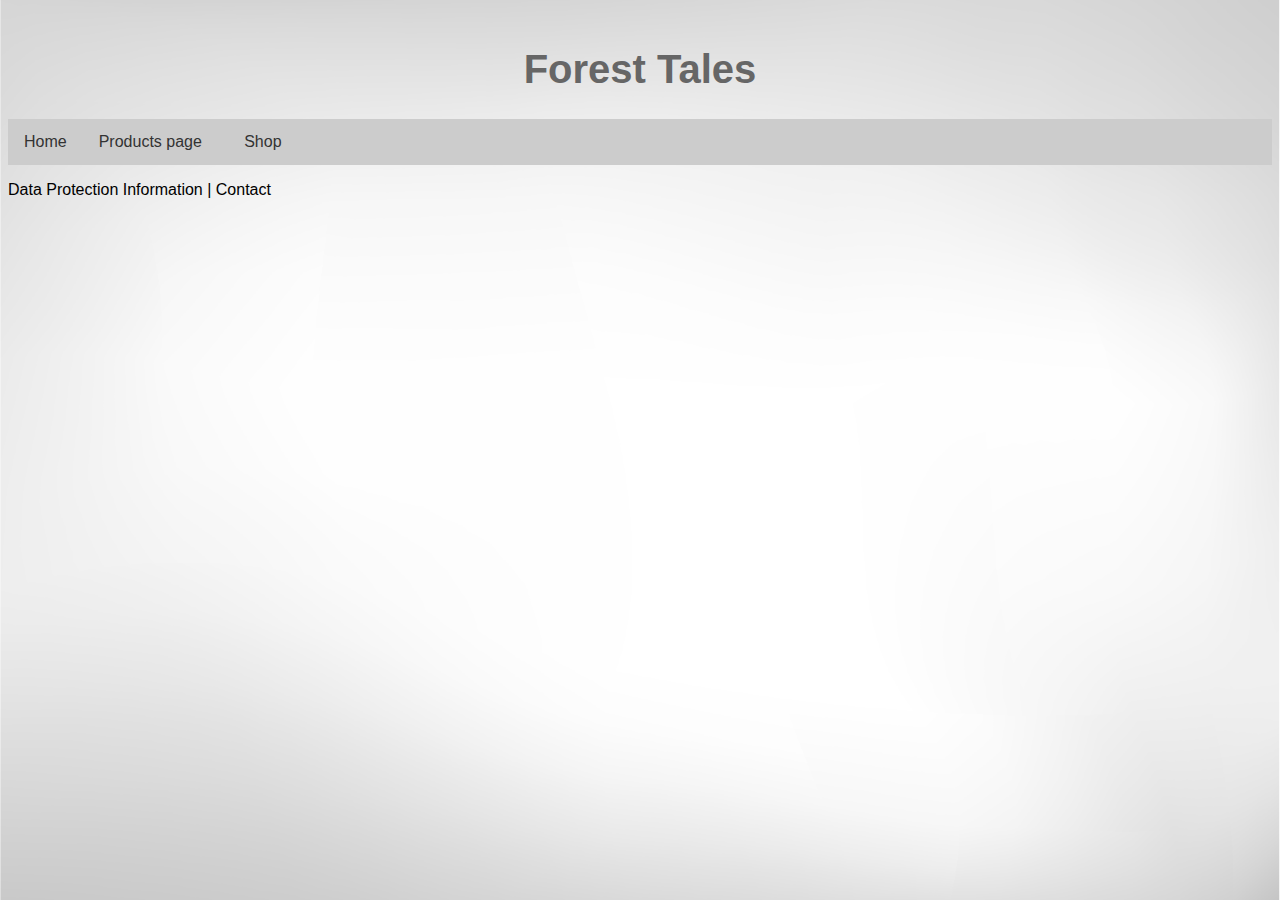
==== about.html @ a3e76242 "checkout form" ====
<!DOCTYPE html>
<html>

<head>
  <title>Our Stories</title>
  <meta charset="UTF-8" />
  <link rel="stylesheet" type="text/css" href="products.css">
</head>

<body>


  <header>
    <div id="header-content">
        <div>
            <h1>Forest Tales</h1>
        </div>
    </div>
</header>



  <div class="navbar">
    <a href="index.html">Home</a>
    <a href="products.html">Products page</a>
    <div class="dropdown">
      <button class="dropbtn">Shop
        <i class="fa fa-caret-down"></i>
      </button>
      <div class="dropdown-content">
        <a href="checkout-form.html">Shopping cart</a>
        <a href="#">FAQ Orders</a>
        <a href="#">Contact</a>
      </div> 
    </div>
  </div>

  <div>
  <div id="container"></div>

  <div><p>Data Protection Information | Contact</p></div>
</div>

  
</body>

</html>
---- products.css ----
body {
  font-family: sans-serif;
  background-image: url('images/simple.png');
  background-repeat: repeat;
  background-size: 100%;
}

header {
  width: 100%;
  text-align: center;
}

h1 {
  padding-top: 20px;
  color: #666666;
  font-size: 40px;
  transition: all 1s ease;
}

h1:hover {
  color: #333333;
  font-size: 60px;
}

.card {
  margin: 25px;
  margin-bottom: 30px;
  height: 400px;
  width: 600px;
  padding: 10px;
  padding-bottom: 60px;
  border: 10px;
  box-shadow: 0px 4px 20px rgba(0, 0, 0, 0.1);
}

#container {
  display: flex;
  justify-content: center;
  flex-wrap: wrap;
}

button {
  padding: 2px;
  margin: 10px 5px 20px 5px;
  height: 30px;
  width: 90px;
  border: none;
  outline: none;
  font-size: 12px;
  background-color: #CCCCCC;
  transition: all 1s ease;
}

button:hover {
  height: 35px;
  width: 120px;
  font-size: 16px;
  background-color: #D8D8D8;
}


/* Navbar container */
.navbar {
  overflow: hidden;
  background-color: #CCCCCC;
  font-family: Arial;
}

/* Navbar links */
.navbar a {
  float: left;
  font-size: 16px;
  color: #333333;
  text-align: center;
  padding: 14px 16px;
  text-decoration: none;
}

/* Container */
.dropdown {
  float: left;
  overflow: hidden;
}

/* Dropdown button */
.dropdown .dropbtn {
  font-size: 16px;
  border: none;
  outline: none;
  color: #333333;
  padding: 14px 16px;
  background-color: inherit;
  font-family: inherit; 
  margin: 0; 
}

.navbar a:hover, .dropdown:hover .dropbtn {
  background-color: #D8D8D8;
}

.dropdown-content {
  display: none;
  position: absolute;
  background-color: #f9f9f9;
  min-width: 160px;
  box-shadow: 0px 8px 16px 0px rgba(0,0,0,0.2);
  z-index: 1;
}

.dropdown-content a {
  float: none;
  color: black;
  padding: 12px 16px;
  text-decoration: none;
  display: block;
  text-align: left;
}

.dropdown-content a:hover {
  background-color: #ddd;
}

.dropdown:hover .dropdown-content {
  display: block;
}
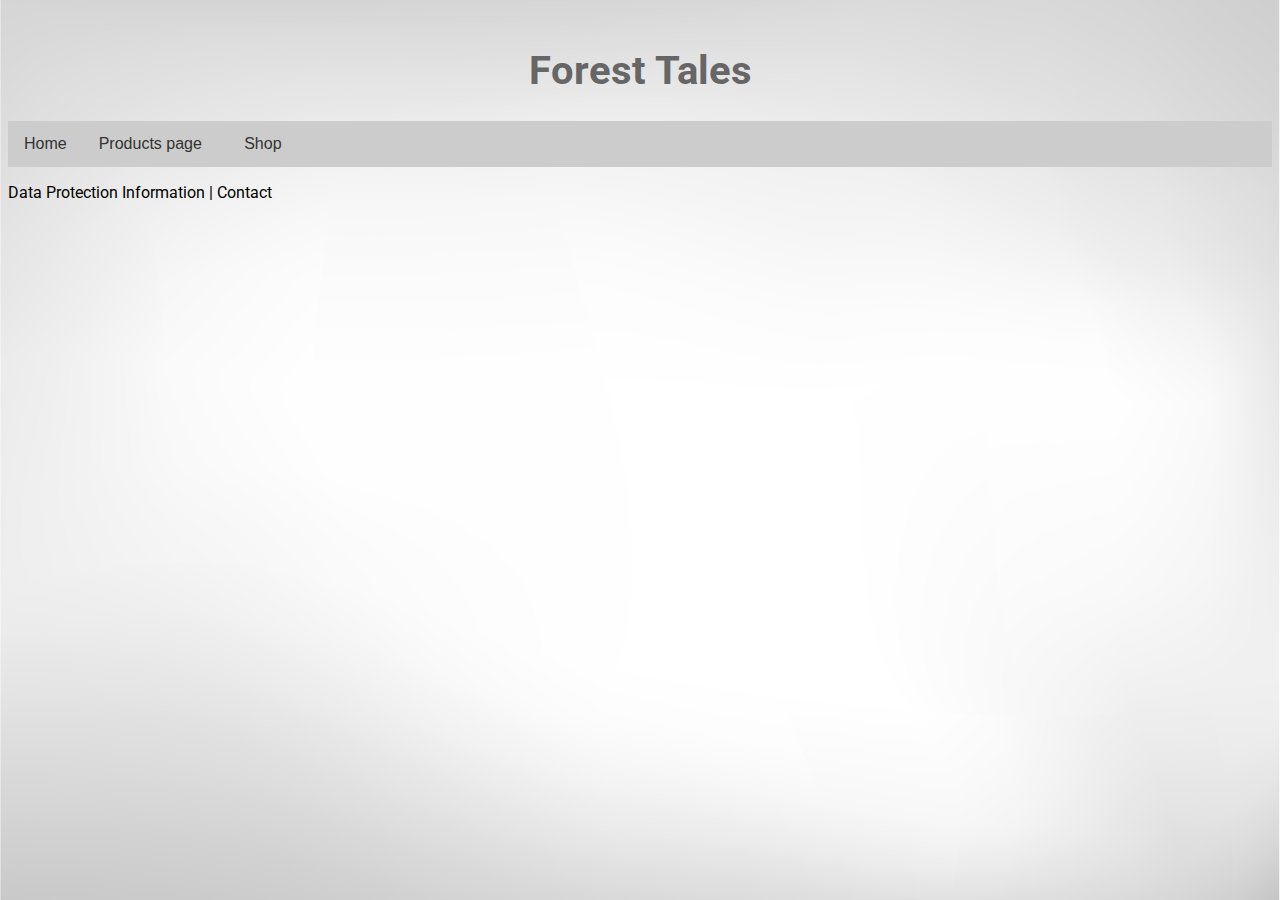
==== commit 8ee1614d: "small changes" ====
--- a/about.html
+++ b/about.html
@@ -5,6 +5,7 @@
   <title>Our Stories</title>
   <meta charset="UTF-8" />
   <link rel="stylesheet" type="text/css" href="products.css">
+  <link href="https://fonts.googleapis.com/css2?family=Roboto&display=swap" rel="stylesheet">
 </head>
 
 <body>
--- a/products.css
+++ b/products.css
@@ -1,5 +1,5 @@
 body {
-  font-family: sans-serif;
+  font-family: 'Roboto', sans-serif;
   background-image: url('images/simple.png');
   background-repeat: repeat;
   background-size: 100%;
